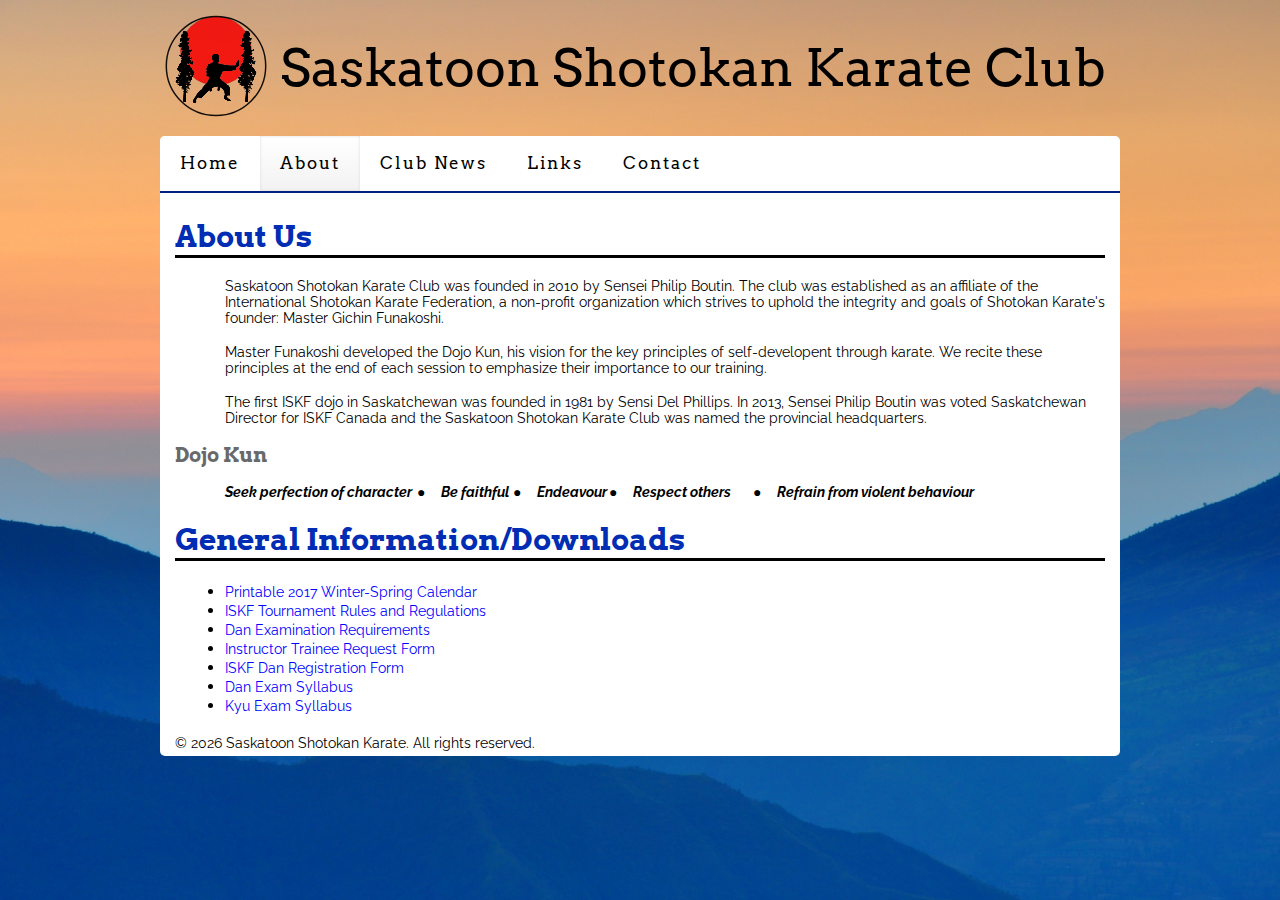
==== about.html @ 70119ee3 "minimize white space" ====
<!DOCTYPE html>
<html>
<head><link rel="icon" href="images/saskShotokanLogoNoText.png"></head>
<div id="wrapper">
<head>
<title id="title">About</title>
<div id="logoHeader">
<div id="shotokanLogo">
<img height=110px; src="images/saskShotokanLogoNoText.svg"/>
</div>
<div id="webTitleLink">
<a href="index.html">
<div id="webTitle">Saskatoon Shotokan Karate Club</div>
</a>
</div>
</div>	
	 	 
<link href="site.css" rel="stylesheet">
<link href='https://fonts.googleapis.com/css?family=Raleway' rel='stylesheet' type='text/css'>
<link href='https://fonts.googleapis.com/css?family=Arvo' rel='stylesheet' type='text/css'>
<script src="https://ajax.googleapis.com/ajax/libs/jquery/1.12.4/jquery.min.js"></script>
<script src="jQuery.js"></script>
 </head>

<body>
<nav id="nav02"></nav>
<div id="main">
<h1>About Us</h1>
<p>
Saskatoon Shotokan Karate Club was founded in 2010 by Sensei Philip Boutin. The club was established
as an affiliate of the International Shotokan Karate Federation, a non-profit organization which
strives to uphold the integrity and goals of Shotokan Karate's founder: Master Gichin Funakoshi.
</p>
<br>
<p>
Master Funakoshi developed the Dojo Kun, his vision for the key principles of self-developent through
karate. We recite these principles at the end of each session to emphasize their importance to our
training. 
</p>
<br>
<p>
The first ISKF dojo in Saskatchewan was founded in 1981 by Sensi Del Phillips. In 2013, Sensei Philip
Boutin was voted Saskatchewan Director for ISKF Canada and the Saskatoon Shotokan Karate Club was named the 
provincial headquarters.
</p>
<h2>Dojo Kun</h2>
<pre>Seek perfection of character&#9;&#x25CF;&#9;Be faithful&#9;&#x25CF;&#9;Endeavour&#9;&#x25CF;&#9;Respect others&#9;&#x25CF;&#9;Refrain from violent behaviour</pre>		
<h1>General Information/Downloads</h1>
<ul>
<li><a href='2017 Winter-Spring Calendar.pdf'>Printable 2017 Winter-Spring Calendar</a></li>
<li><a href='ISKF Tournament Rules and Regulations Fourth Edition draft 10.pdf'>ISKF Tournament Rules and Regulations</a></li>
<li><a href='Dan Examination Time Requirements.pdf'>Dan Examination Requirements</a></li>
<li><a href='Instructor Trainee Request Form.pdf'>Instructor Trainee Request Form</a></li>
<li><a href='ISKF Dan Reg Form Blank.pdf'>ISKF Dan Registration Form</a></li>
<li><a href='Dan Exam Syllabus.pdf'>Dan Exam Syllabus</a></li>
<li><a href='Kyu Exam Syllabus.pdf'>Kyu Exam Syllabus</a></li>
</ul>	
<footer id="foot01"></footer>
</div>
<script src="script.js"></script>
</body>
</div>
</html>
---- site.css ----
body {
	font-family: 'Arvo' serif; 
	font-size: 16px;
	background-image: url("images/fuji-min.jpg");
	-moz-background-size: cover;
	-webkit-background-size: cover;
	background-size: cover;
	background-position: top center;
	background-repeat: no-repeat;
	background-attachment: fixed;
	color: black;
	padding: 3px;
}

nav {
	margin-top: 15px;
}

hr.style-one {
	border: 0;
	height: 1px;
	background: black;
}

#instructorName {
	width: 200px;
	text-align:left;
}
#aboutInstructor {
	height:375px;
	width: 900px;
	margin-left:60px;
}
#instructorPicture {
	width: 246px;
	float: left;
	height: 300px;
	border: 2px solid black;
	box-shadow: 10px 10px 5px #888888;
	display: inline-block;
}
#aboutMe {
	margin-left:35px;
	float: left;
	height: 100%;
	width: 50%;
	font-size: 20px;
	font-family: 'Raleway', serif;
	display: inline-block;
}
#main {
	padding: 5px;
	padding-left: 15px;
	padding-right: 15px;
	background-color: #ffffff;
	border-radius: 0 0 5px 5px;
}
#calendar2 {
	padding: 5px;
	padding-left: 10px;
	padding-right: 10px;
	/*background-color: #a1bddd;
	border-radius: 5px 5px 5px 5px;
	border: 4px solid #003d99;*/
	font-family: 'Arvo', serif;
	margin-bottom: 15px;
}
#calendarHeader {
	/*width: 300px;*/
	width: 100%;
	margin-left: auto;
	margin-right: auto;
	text-align: center;
	background: #002db3;
	background-image: linear-gradient(to right, white, #b3d9ff, #002db3, #b3d9ff, white);
}
#yearLabel {
	width 100%;
	margin-left: auto;
	margin-right: auto;
	text-align: center;
	vertical-align: middle;
	font-family: 'Raleway', serif;
	font-size: 1em;
	color: white;
	text-shadow: 2px 2px black;
	background: #002db3;
	background-image: linear-gradient(to right, white, #b3d9ff, #002db3, #b3d9ff, white);
}
#month {
	padding: 5px;
	padding-left: 15px;
	padding-right: 15px;
	vertical-align: middle;
	font-family: 'Raleway', serif;
	font-size: 2em;
	display: inline-block;
	color: white;
	text-shadow: 2px 2px black;
}
#calendarButtonLeft, #calendarButtonRight {
	padding: 5px;
	padding-left: 15px;
	padding-right: 15px;
	background: none;
	border: none;
	vertical-align: middle;
	display: inline-block;
	font-size: 150%;
}
#calendarButtonLeft:hover, #calendarButtonRight:hover {
	text-shadow:
	-1px -1px 0 #b3d9ff,
	1px -1px 0 #b3d9ff,
	-1px 1px 0 #b3d9ff,
	1px 1px 0 #b3d9ff;
}
#week {
	padding: 5px;
	padding-left: 15px;
	padding-right: 15px;
	text-align: center;
	/*font-family: 'Arvo', serif;*/
	font-family: 'Raleway', serif;
	font-weight: regular;
	/*background-color: #ffffff;*/
	border-radius: 5px 5px 5px 5px;
	width: auto;
}
#weekday {
	padding: 10px;
	width: 95px;
	text-align: center;
	display: inline-block;
	margin-left: 2px;
	margin-right: 2px;
}
#calendarDay {
	padding: 10px;
	width: 95px;
	text-align: center;
	font-size: 60%;
	vertical-align: bottom;
	display: inline-block;
	background-color: #ffffff;
	border-radius: 5px 5px 5px 5px;
	border: 1px solid black;
	margin-left: 2px;
	margin-right: 2px;
	height: 95px;
}
#dayNumber {
	text-align: right;
	vertical-align: top;
	font-size: 175%;
	margin-bottom: 10px;
	color: black;
}
#webTitle {
	font-size:52px;
	/*font-family: 'Josefin Slab', serif;*/
	font-family: 'Arvo', serif;
	font-weight: 100;
	height:100px;
	padding-top:25px;
	padding-bottom:30px;
	color: black;
}
#colorBoxWrapper{

}
#colorBox {
	border: 2px solid black;
	margin: 10px;
	height: 25px;
	width: 25px;
	display: inline-block;
	vertical-align: middle;
}
#colorBoxText {
	text-align: left;
	vertical-align: middle;
	display: inline-block;
	padding-left: 5px;
	font-size: 75%;
}
#colorBox.walterMurray{
	background: #6600cc;
}
#colorBox.albertCommunityCentre{
	background: #cc0000;
}
#colorBox.popeJohnPaulII{
	background: #009933;
}
#webTitleLink a:hover {
	text-decoration: none;
}
#logoHeader {
	height: 110px;
}
#foot01 {
	font-family: 'Raleway';
	margin-top: 20px;
	color: #941313;
}

#shotokanLogo {
	width:120px;
	height:100px;
	float:left;
	clear:both;
}
#largeLogo {
	width:45%;
	float:left;
	margin-left: 25px;
	display: inline-block;
	vertical-align:middle;
}
#welcomeStatement {
	padding-top: 50px;
	width: 50%;
	display: inline-block;
	float:left;
	vertical-align:middle;
}
#addressInfo {
	color:black;
}
#wrapper {
	margin-left:auto;
	margin-right:auto;
	width:960px;
}
#contact_header {
	text-align: center;
}
#map, #calendar {
	margin-top: 30px; 
	margin-bottom: 30px;
	text-align: center;
	padding: 0px 0px 0px 0px;
}
#feesP {
	float: left;
	margin-top: 20px;
	margin-bottom: 20px;
}
h1 {
	font-family: 'Arvo', serif;
	border-bottom: 3px solid black;
	color: #002db3;
	font-size: 30px;
}
h2 {
	font-family: 'Arvo', serif;
/*	color: #941313;*/
	color: dimgray;
	font-size: 20px;
	text-align: left;
/*	border-bottom: 2px solid black;*/
}
h3{
	font-family: 'Arvo', serif;
	color: black;
	font-size: 14px;
	text-align: left;
}
table {
	width:100%;
}

table, th, td {
	border-collapse: collapse;
	padding: 5px;
	font-family: 'Raleway',serif;
}

th {
	text-align: left;
	color: black;
	background-color: #b3d9ff;
	border: 2px solid black;
}

table tr {
	background-color: ffffff;
}
tr {
	margin-left:50px;
}
td {
	color: black;
	text-align: center;
	border: 2px solid black;
}
p {
	padding-left: 50px;
	margin:0;
	font-size: 14px;
	font-family:Raleway;
	color: black;
}
pre {
	font-size:14px;
	font-family:Raleway;
	font-style:italic;
	font-weight:bold;
	padding-left:50px;
}
ul {
	padding-left: 50px;
	margin:0;
	font-family:Raleway;
}
a {
	text-decoration: none;
	color: blue;
	font-size: 14px;
	font-family:Raleway;
}
a:hover {
	text-decoration: underline;
}
#cssmenu ul,
#cssmenu li,
#cssmenu span,
#cssmenu a {
	margin: 0;
	padding: 0;
	position: relative;
}
#cssmenu {
	line-height: 1;
	border-radius: 5px 5px 0 0;
	-moz-border-radius: 5px 5px 0 0;
	-webkit-border-radius: 5px 5px 0 0;
	background: #ffffff;
	background: -moz-linear-gradient(top, #ffffff 0%, #ffffff 100%);
	background: -webkit-gradient(linear, left top, left bottom, color-stop(0%, #ffffff), color-stop(100%, #ffffff));
	background: -webkit-linear-gradient(top, #ffffff 0%, #ffffff 100%);
	background: -o-linear-gradient(top, #ffffff 0%, #ffffff 100%);
	background: -ms-linear-gradient(top, #ffffff 0%, #ffffff 100%);
	background: linear-gradient(to bottom, #ffffff 0%, #ffffff 100%);
	border-bottom: 2px solid #002080;
	width: auto;
}
#cssmenu:after,
#cssmenu ul:after {
	content: '';
	display: block;
	clear: both;
}
#cssmenu a {
	background: #ffffff;
	background: -moz-linear-gradient(top, #ffffff 0%, #ffffff 100%);
	background: -webkit-gradient(linear, left top, left bottom, color-stop(0%, #ffffff), color-stop(100%, #ffffff));
	background: -webkit-linear-gradient(top, #ffffff 0%, #ffffff 100%);
	background: -o-linear-gradient(top, #ffffff 0%, #ffffff 100%);
	background: -ms-linear-gradient(top, #ffffff 0%, #ffffff 100%);
	background: linear-gradient(to bottom, #ffffff 0%, #ffffff 100%);
	color: #ffffff;
	display: block;
	font-family: 'Arvo', serif;
	letter-spacing: 2px;
	padding: 19px 20px;
	text-decoration: none;
}
#cssmenu ul {
	list-style: none;
}
#cssmenu > ul > li {
	display: inline-block;
	float: left;
	margin: 0;
}
#cssmenu.align-center {
	text-align: center;
}
#cssmenu.align-center > ul > li {
	float: none;
}
#cssmenu.align-center ul ul {
	text-align: left;
}
#cssmenu.align-right > ul {
	float: right;
}
#cssmenu.align-right ul ul {
	text-align: right;
}
#cssmenu > ul > li > a {
	color: #000000;
	font-size: 17px;
}
#cssmenu > ul > li:hover:after {
	content: '';
	display: block;
	width: 0;
	height: 0;
	position: absolute;
	left: 50%;
	bottom: 0;
	border-left: 10px solid transparent;
	border-right: 10px solid transparent;
	border-bottom: 10px solid #002080;
	margin-left: -10px;
}
#cssmenu > ul > li:first-child > a {
	border-radius: 5px 0 0 0;
	-moz-border-radius: 5px 0 0 0;
	-webkit-border-radius: 5x 0 0 0;
}
#cssmenu.align-right > ul > li:first-child > a,
#cssmenu.align-center > ul > li:first-child > a {
	border-radius: 0;
	-moz-border-radius: 0;
	-webkit-border-radius: 0;
}
#cssmenu.align-right > ul > li:last-child > a {
	border-radius: 0 5px 0 0;
	-moz-border-radius: 0 5px 0 0;
	-webkit-border-radius: 0 5px 0 0;
}
#cssmenu > ul > li.active > a,
#cssmenu > ul > li:hover > a {
	color: #000000;
	box-shadow: inset 0 0 3px #d9d9d9;
	-moz-box-shadow: inset 0 0 3px #d9d9d9;
	-webkit-box-shadow: inset 0 0 3px #d9d9d9;
	background: #f2f2f2;
	background: -moz-linear-gradient(top, #ffffff 0%, #f2f2f2 100%);
	background: -webkit-gradient(linear, left top, left bottom, color-stop(0%, #ffffff), color-stop(100% #f2f2f2));
	background: -webkit-linear-gradient(top, #ffffff 0%, #f2f2f2 100%);
	background: -o-linear-gradient(top, #ffffff 0%, #f2f2f2 100%);
	background: -ms-linear-gradient(top, #ffff 0%, #f2f2f2 100%);
	background: linear-gradient(to bottom, #ffffff 0%, #f2f2f2 100%);
}
#cssmenu .has-sub {
	z-index: 1;
}
#cssmenu .has-sub:hover > ul {
	display: block;
}
#cssmenu .has-sub ul {
	display: none;
	position: absolute;
	width: 200px;
	top: 100%;
	left: 0;
}
#cssmenu.align-right .has-sub ul {
	left: auto;
	right: 0;
}
#cssmenu .has-sub ul li {
	*margin-bottom: -1px;
}
#cssmenu .has-sub ul li a {
	background: #002080;
	border-bottom: 2px solid #000000;
	font-size: 15px;
	filter: none;
	display: block;
	line-height: 120%;
	padding: 10px; 
	color: #ffffff;
}
#cssmenu .has-sub ul li:hover a {
	background: #2e2ee3;
}
#cssmenu ul ul li:hover > a {
       color: #ffffff;
}
#cssmenu .has-sub .has-sub:hover > ul {
	display: block;
}
#cssmenu .has-sub .has-sub ul {
	display: none;
	position: absolute;
	left: 100%;
	top: 0;
}
#cssmenu.align-right .has-sub .has-sub ul,
#cssmenu.align-right ul ul ul {
	left: auto;
	right: 100%;
}
#cssmenu .has-sub .has-sub ul li a {
	background: #2e2ee3;
	border-bottom: 2px solid #000000;
}
#cssmenu .has-sub .has-sub ul li a:hover {
	background: #a1bddd;
	color: #2e2ee3;
	border-bottom: 2px solid #000000;
}
#cssmenu ul ul li.last > a,
#cssmenu ul ul li:last-child > a,
#cssmenu ul ul ul li.last > a, 
#cssmenu ul ul ul li:last-child >a,
#cssmenu .has-sub ul li:last-child > a,
#cssmenu .has-sub ul li.last > a {
	border-bottom: 0;
}
	  
.highlight {
	text-shadow: -1px 0 white, 0 1px white, 1px 0 white, 0 -1px white;
}

#calendarDay.diffMonth {
	background-color: #cce6ff;
}
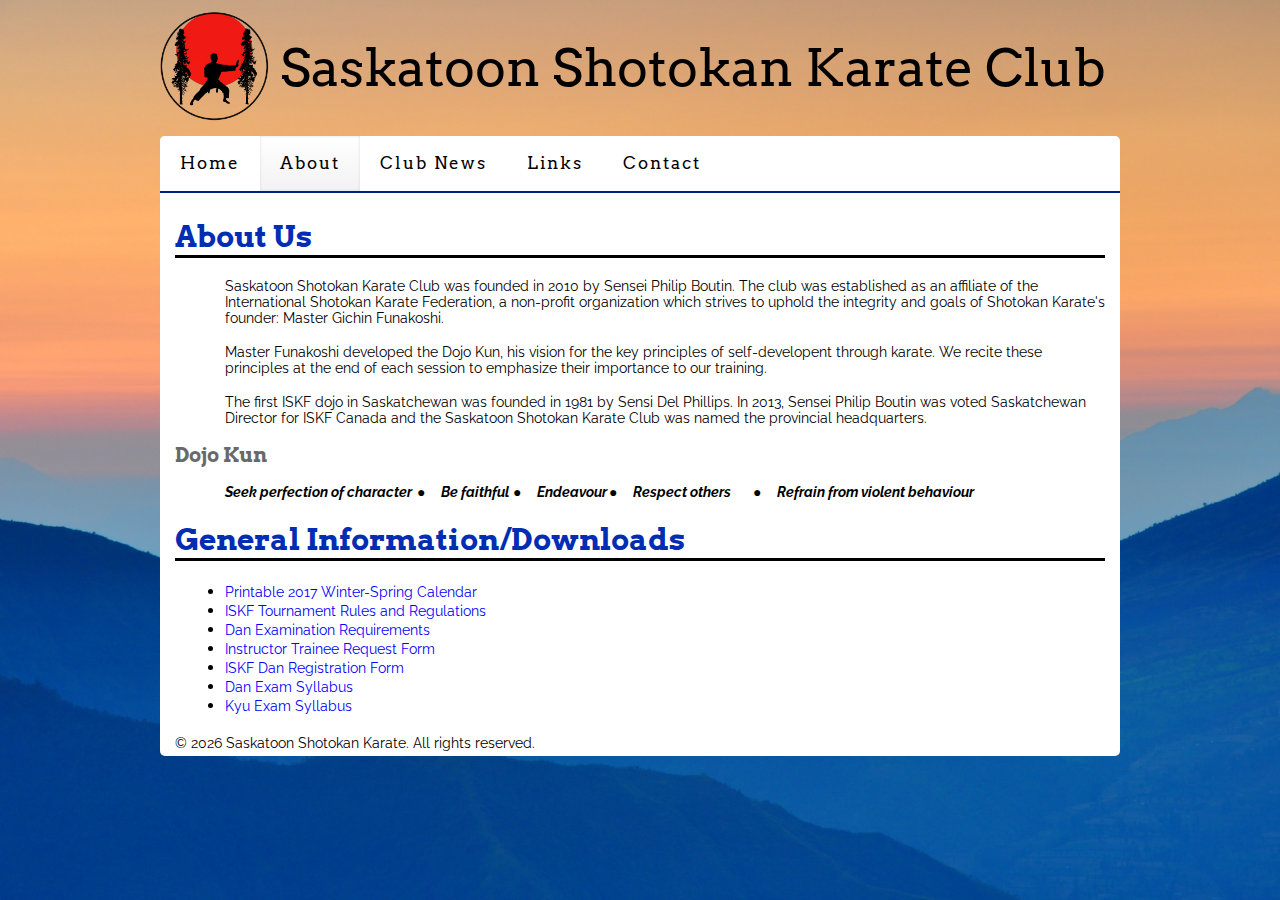
==== commit 53251753: "Update about.html" ====
--- a/about.html
+++ b/about.html
@@ -1,12 +1,13 @@
 <!DOCTYPE html>
 <html>
+<link href="site.css" rel="stylesheet">
 <head><link rel="icon" href="images/saskShotokanLogoNoText.png"></head>
 <div id="wrapper">
 <head>
 <title id="title">About</title>
 <div id="logoHeader">
 <div id="shotokanLogo">
-<img height=110px; src="images/saskShotokanLogoNoText.svg"/>
+<img height=110px; src="images/saskShotokanLogoNoText.png"/>
 </div>
 <div id="webTitleLink">
 <a href="index.html">
@@ -15,7 +16,7 @@
 </div>
 </div>	
 	 	 
-<link href="site.css" rel="stylesheet">
+
 <link href='https://fonts.googleapis.com/css?family=Raleway' rel='stylesheet' type='text/css'>
 <link href='https://fonts.googleapis.com/css?family=Arvo' rel='stylesheet' type='text/css'>
 <script src="https://ajax.googleapis.com/ajax/libs/jquery/1.12.4/jquery.min.js"></script>
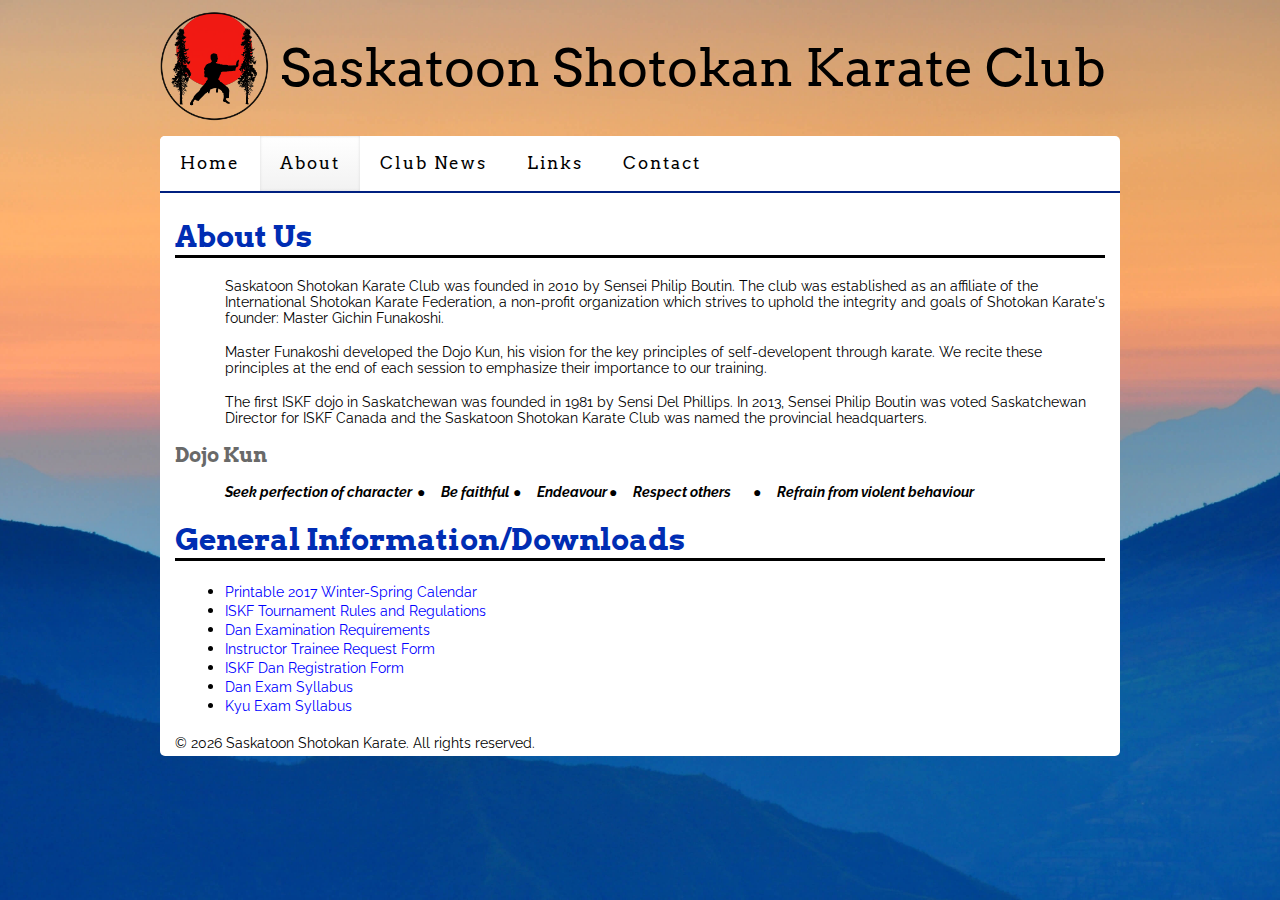
==== commit af3d6289: "Update about.html" ====
--- a/about.html
+++ b/about.html
@@ -14,14 +14,10 @@
 <div id="webTitle">Saskatoon Shotokan Karate Club</div>
 </a>
 </div>
-</div>	
-	 	 
-
+</div>		 	 
 <link href='https://fonts.googleapis.com/css?family=Raleway' rel='stylesheet' type='text/css'>
 <link href='https://fonts.googleapis.com/css?family=Arvo' rel='stylesheet' type='text/css'>
-<script src="https://ajax.googleapis.com/ajax/libs/jquery/1.12.4/jquery.min.js"></script>
-<script src="jQuery.js"></script>
- </head>
+</head>
 
 <body>
 <nav id="nav02"></nav>
@@ -58,6 +54,8 @@
 </ul>	
 <footer id="foot01"></footer>
 </div>
+<script src="https://ajax.googleapis.com/ajax/libs/jquery/1.12.4/jquery.min.js"></script>
+<script src="jQuery.js"></script>
 <script src="script.js"></script>
 </body>
 </div>
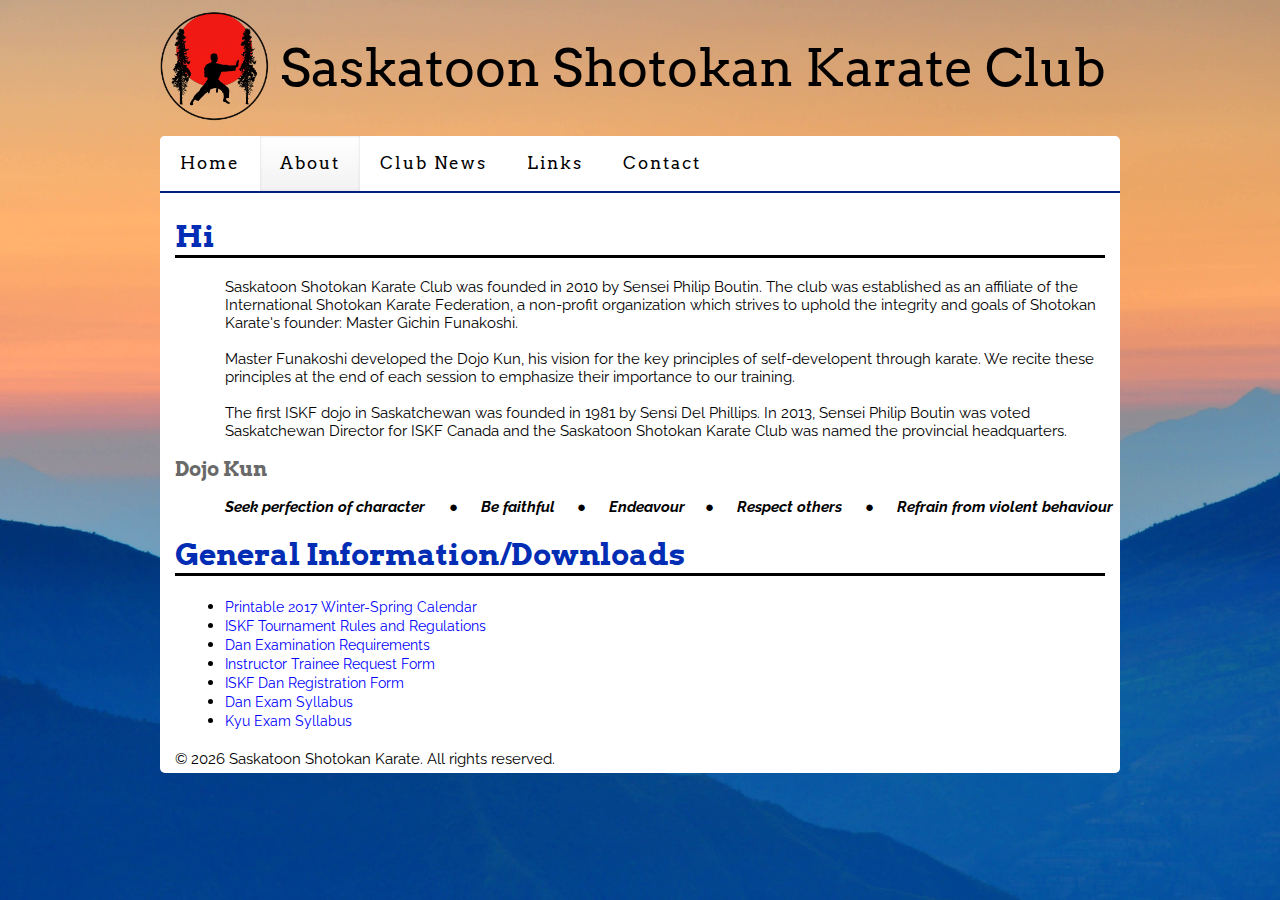
==== commit 8350b8fb: "Update about.html" ====
--- a/about.html
+++ b/about.html
@@ -1,6 +1,5 @@
 <!DOCTYPE html>
 <html>
-<link href="site.css" rel="stylesheet">
 <head><link rel="icon" href="images/saskShotokanLogoNoText.png"></head>
 <div id="wrapper">
 <head>
@@ -15,14 +14,18 @@
 </a>
 </div>
 </div>		 	 
+<link href="site.css" rel="stylesheet">
 <link href='https://fonts.googleapis.com/css?family=Raleway' rel='stylesheet' type='text/css'>
 <link href='https://fonts.googleapis.com/css?family=Arvo' rel='stylesheet' type='text/css'>
+<script src="https://ajax.googleapis.com/ajax/libs/jquery/1.12.4/jquery.min.js"></script>
+<script src="jQuery.js"></script>
+<script src="script.js"></script>
 </head>
 
 <body>
 <nav id="nav02"></nav>
 <div id="main">
-<h1>About Us</h1>
+<h1>Hi</h1>
 <p>
 Saskatoon Shotokan Karate Club was founded in 2010 by Sensei Philip Boutin. The club was established
 as an affiliate of the International Shotokan Karate Federation, a non-profit organization which
@@ -54,9 +57,6 @@
 </ul>	
 <footer id="foot01"></footer>
 </div>
-<script src="https://ajax.googleapis.com/ajax/libs/jquery/1.12.4/jquery.min.js"></script>
-<script src="jQuery.js"></script>
-<script src="script.js"></script>
 </body>
 </div>
 </html>
--- a/site.css
+++ b/site.css
@@ -8,28 +8,30 @@
 	background-position: top center;
 	background-repeat: no-repeat;
 	background-attachment: fixed;
+	background-color: #d9ad80;
 	color: black;
 	padding: 3px;
 }
-
 nav {
 	margin-top: 15px;
 }
-
 hr.style-one {
 	border: 0;
 	height: 1px;
 	background: black;
 }
-
+.fb-like {
+	margin-top: 50px;
+}
 #instructorName {
 	width: 200px;
 	text-align:left;
 }
 #aboutInstructor {
-	height:375px;
+	height:400px;
 	width: 900px;
 	margin-left:60px;
+	margin-bottom:50px;
 }
 #instructorPicture {
 	width: 246px;
@@ -38,6 +40,7 @@
 	border: 2px solid black;
 	box-shadow: 10px 10px 5px #888888;
 	display: inline-block;
+	margin-top: 50px;
 }
 #aboutMe {
 	margin-left:35px;
@@ -59,14 +62,10 @@
 	padding: 5px;
 	padding-left: 10px;
 	padding-right: 10px;
-	/*background-color: #a1bddd;
-	border-radius: 5px 5px 5px 5px;
-	border: 4px solid #003d99;*/
 	font-family: 'Arvo', serif;
 	margin-bottom: 15px;
 }
 #calendarHeader {
-	/*width: 300px;*/
 	width: 100%;
 	margin-left: auto;
 	margin-right: auto;
@@ -75,7 +74,7 @@
 	background-image: linear-gradient(to right, white, #b3d9ff, #002db3, #b3d9ff, white);
 }
 #yearLabel {
-	width 100%;
+	width: 100%;
 	margin-left: auto;
 	margin-right: auto;
 	text-align: center;
@@ -120,10 +119,7 @@
 	padding-left: 15px;
 	padding-right: 15px;
 	text-align: center;
-	/*font-family: 'Arvo', serif;*/
 	font-family: 'Raleway', serif;
-	font-weight: regular;
-	/*background-color: #ffffff;*/
 	border-radius: 5px 5px 5px 5px;
 	width: auto;
 }
@@ -158,7 +154,6 @@
 }
 #webTitle {
 	font-size:52px;
-	/*font-family: 'Josefin Slab', serif;*/
 	font-family: 'Arvo', serif;
 	font-weight: 100;
 	height:100px;
@@ -166,9 +161,6 @@
 	padding-bottom:30px;
 	color: black;
 }
-#colorBoxWrapper{
-
-}
 #colorBox {
 	border: 2px solid black;
 	margin: 10px;
@@ -204,7 +196,6 @@
 	margin-top: 20px;
 	color: #941313;
 }
-
 #shotokanLogo {
 	width:120px;
 	height:100px;
@@ -212,15 +203,15 @@
 	clear:both;
 }
 #largeLogo {
-	width:45%;
 	float:left;
-	margin-left: 25px;
+	margin-left: 50px;
 	display: inline-block;
 	vertical-align:middle;
 }
 #welcomeStatement {
-	padding-top: 50px;
-	width: 50%;
+	width: 450px;
+	height: 300px;
+	padding-top: 25px;
 	display: inline-block;
 	float:left;
 	vertical-align:middle;
@@ -236,7 +227,7 @@
 #contact_header {
 	text-align: center;
 }
-#map, #calendar {
+#map {
 	margin-top: 30px; 
 	margin-bottom: 30px;
 	text-align: center;
@@ -255,11 +246,9 @@
 }
 h2 {
 	font-family: 'Arvo', serif;
-/*	color: #941313;*/
 	color: dimgray;
 	font-size: 20px;
 	text-align: left;
-/*	border-bottom: 2px solid black;*/
 }
 h3{
 	font-family: 'Arvo', serif;
@@ -270,20 +259,17 @@
 table {
 	width:100%;
 }
-
 table, th, td {
 	border-collapse: collapse;
 	padding: 5px;
 	font-family: 'Raleway',serif;
 }
-
 th {
 	text-align: left;
 	color: black;
 	background-color: #b3d9ff;
 	border: 2px solid black;
 }
-
 table tr {
 	background-color: ffffff;
 }
@@ -298,12 +284,12 @@
 p {
 	padding-left: 50px;
 	margin:0;
-	font-size: 14px;
+	font-size: 15px;
 	font-family:Raleway;
 	color: black;
 }
 pre {
-	font-size:14px;
+	font-size:15px;
 	font-family:Raleway;
 	font-style:italic;
 	font-weight:bold;
@@ -319,6 +305,9 @@
 	color: blue;
 	font-size: 14px;
 	font-family:Raleway;
+}
+a.news {
+	padding-left: 50px;
 }
 a:hover {
 	text-decoration: underline;
@@ -503,8 +492,7 @@
 #cssmenu .has-sub ul li:last-child > a,
 #cssmenu .has-sub ul li.last > a {
 	border-bottom: 0;
-}
-	  
+}	  
 .highlight {
 	text-shadow: -1px 0 white, 0 1px white, 1px 0 white, 0 -1px white;
 }
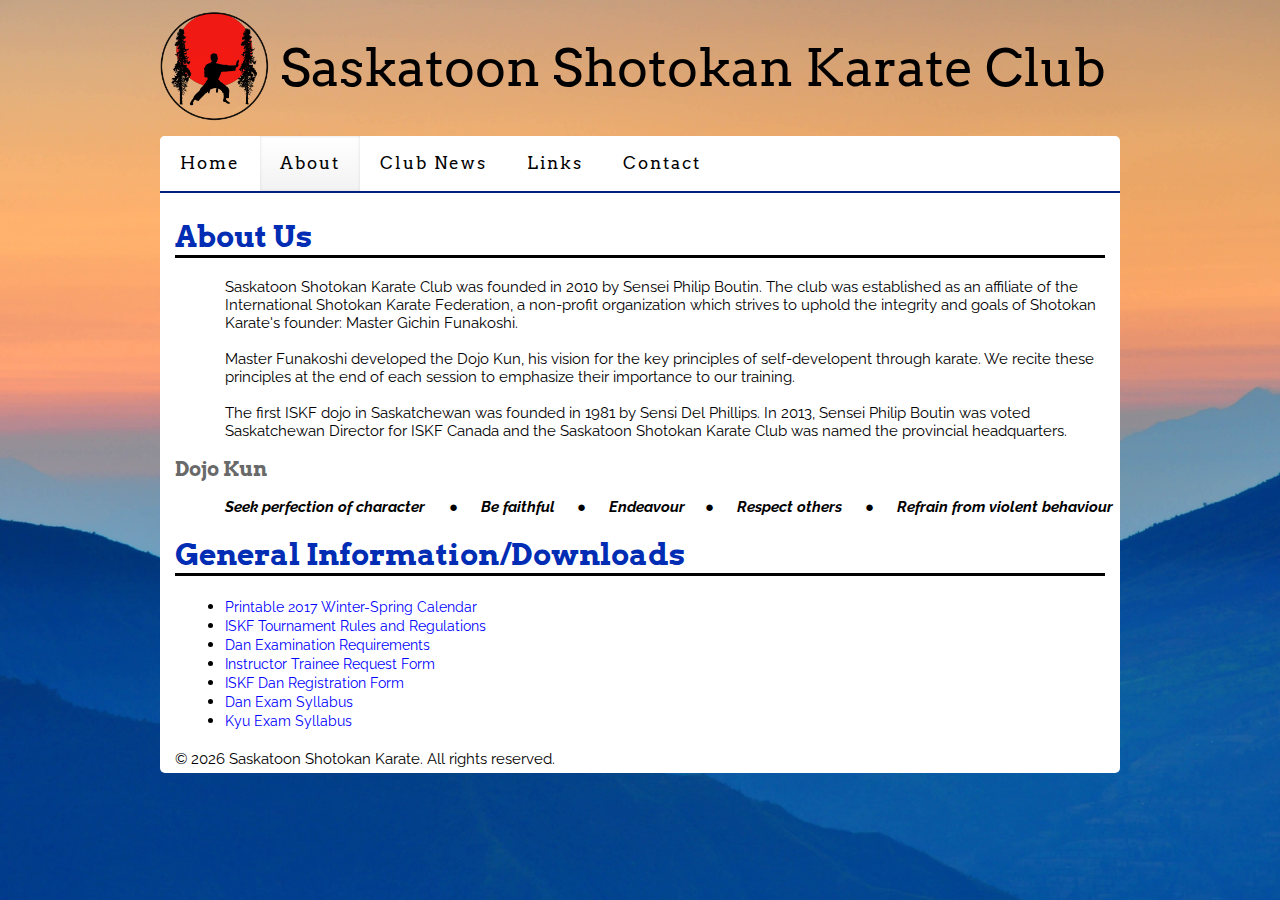
==== commit 44572e7d: "Update about.html" ====
--- a/about.html
+++ b/about.html
@@ -25,7 +25,7 @@
 <body>
 <nav id="nav02"></nav>
 <div id="main">
-<h1>Hi</h1>
+<h1>About Us</h1>
 <p>
 Saskatoon Shotokan Karate Club was founded in 2010 by Sensei Philip Boutin. The club was established
 as an affiliate of the International Shotokan Karate Federation, a non-profit organization which
--- a/site.css
+++ b/site.css
@@ -1,3 +1,9 @@
+.indexContainer {
+	display: flex;
+	justify-content: space-around;
+	align-items: center;
+}
+/*************************************/
 body {
 	font-family: 'Arvo' serif; 
 	font-size: 16px;
@@ -203,18 +209,18 @@
 	clear:both;
 }
 #largeLogo {
-	float:left;
+/*	float:left;
 	margin-left: 50px;
 	display: inline-block;
-	vertical-align:middle;
+	vertical-align:middle;*/
 }
 #welcomeStatement {
-	width: 450px;
+/*	width: 450px;
 	height: 300px;
 	padding-top: 25px;
 	display: inline-block;
 	float:left;
-	vertical-align:middle;
+	vertical-align:middle;*/
 }
 #addressInfo {
 	color:black;
